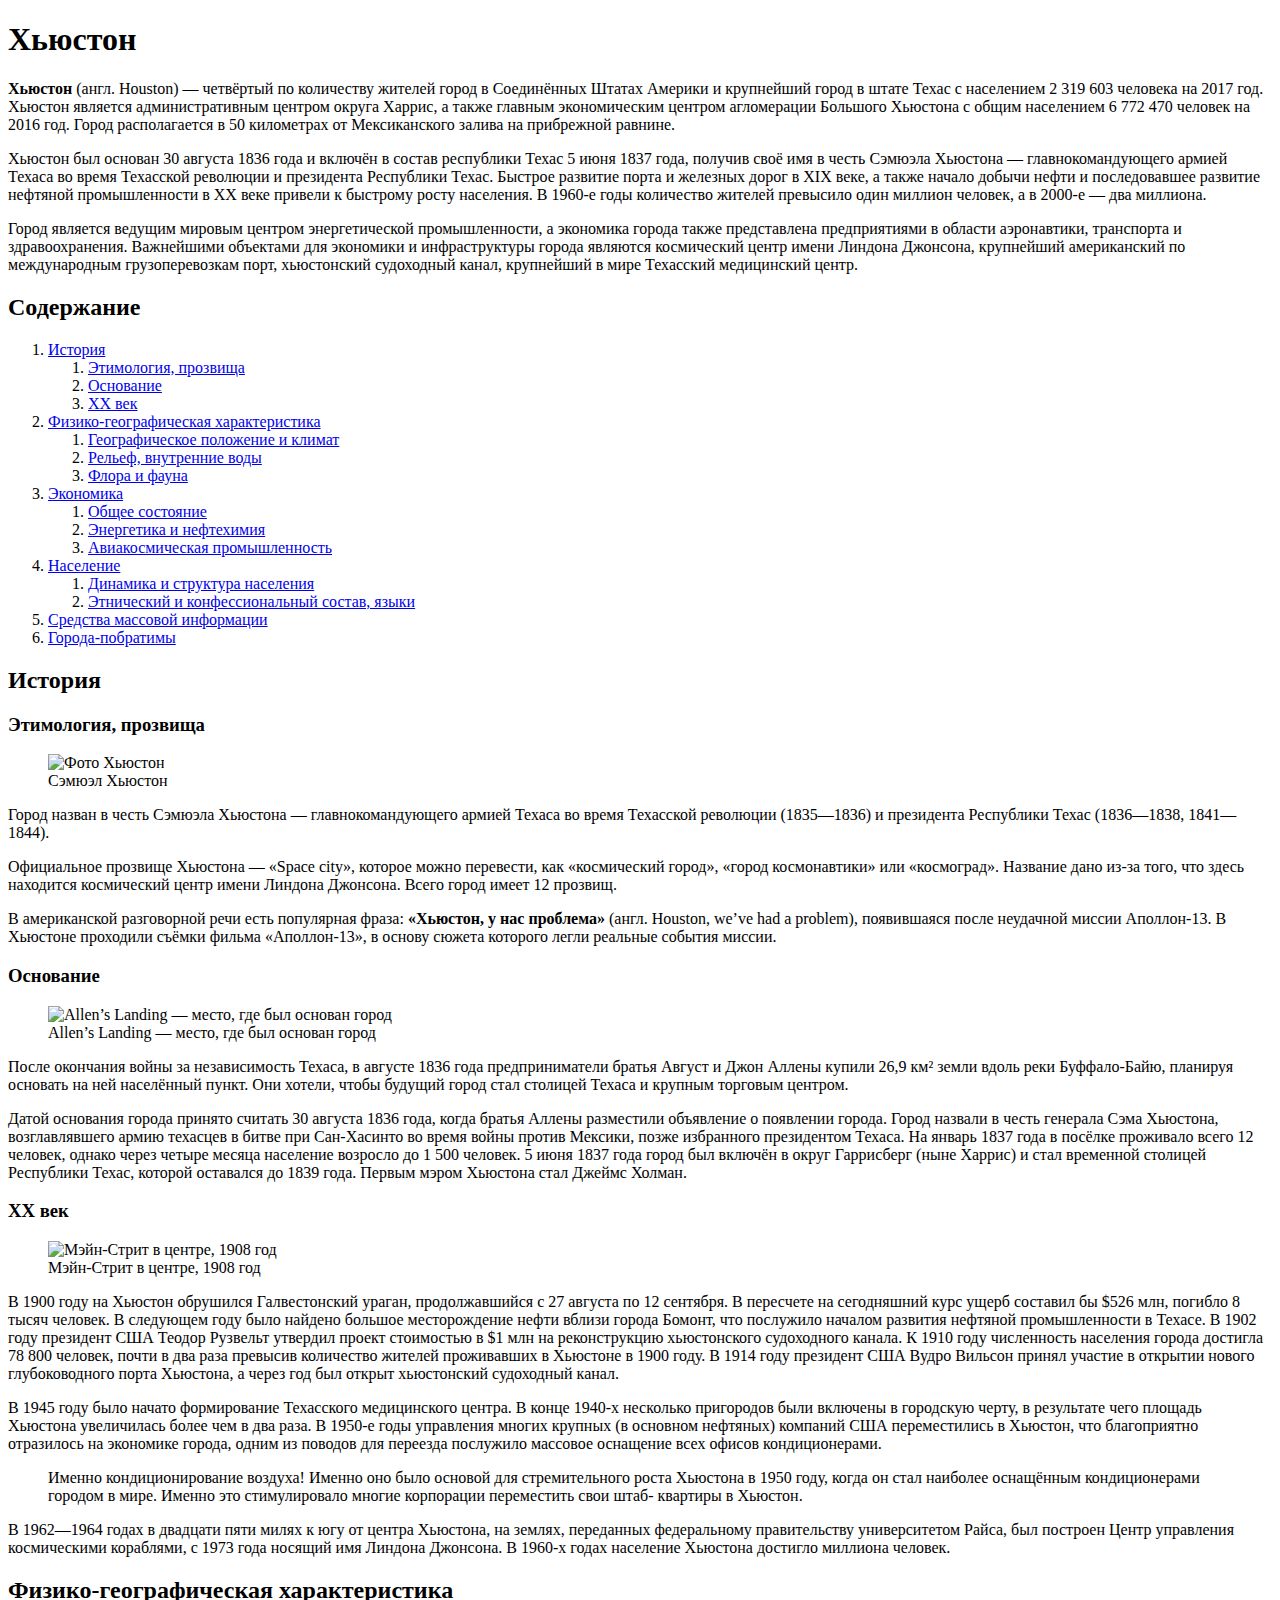
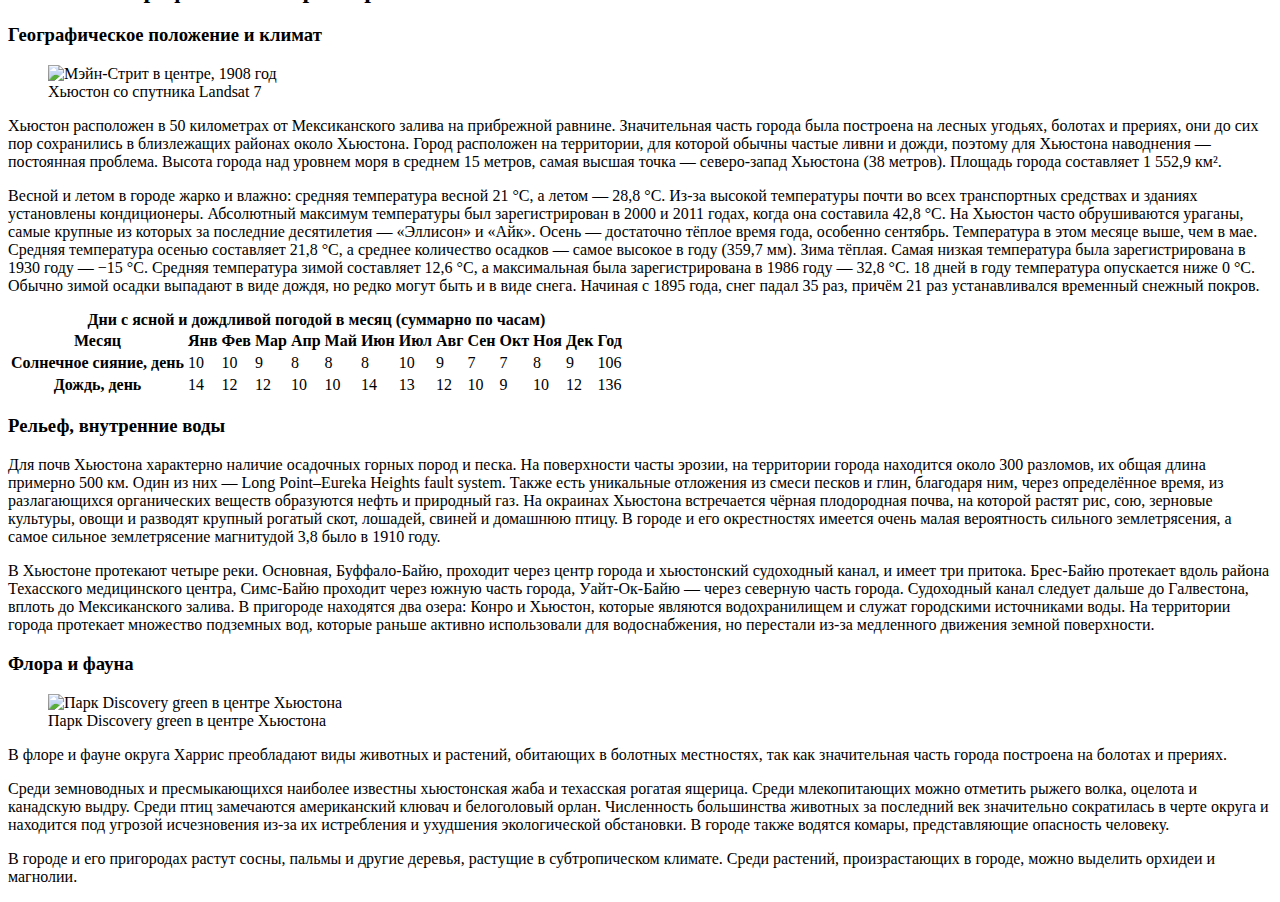
==== Huston_layout/Houston_layout_html/Houston.html @ 977bea17 "feat: add 2 sections" ====
<!DOCTYPE html>
<html lang="en">
	<head>
		<meta charset="UTF-8" />
		<meta name="viewport" content="width=device-width, initial-scale=1.0" />
		<title>Houston</title>
	</head>
	<body>
		<h1>Хьюстон</h1>
		<p>
			<strong> Хьюстон </strong>(англ. Houston) — четвёртый по количеству
			жителей город в Соединённых Штатах Америки и крупнейший город в штате
			Техас с населением 2 319 603 человека на 2017 год. Хьюстон является
			административным центром округа Харрис, а также главным экономическим
			центром агломерации Большого Хьюстона с общим населением 6 772 470 человек
			на 2016 год. Город располагается в 50 километрах от Мексиканского залива
			на прибрежной равнине.
		</p>
		<p>
			Хьюстон был основан 30 августа 1836 года и включён в состав республики
			Техас 5 июня 1837 года, получив своё имя в честь Сэмюэла Хьюстона —
			главнокомандующего армией Техаса во время Техасской революции и президента
			Республики Техас. Быстрое развитие порта и железных дорог в XIX веке, а
			также начало добычи нефти и последовавшее развитие нефтяной промышленности
			в XX веке привели к быстрому росту населения. В 1960-е годы количество
			жителей превысило один миллион человек, а в 2000-е — два миллиона.
		</p>
		<p>
			Город является ведущим мировым центром энергетической промышленности, а
			экономика города также представлена предприятиями в области аэронавтики,
			транспорта и здравоохранения. Важнейшими объектами для экономики и
			инфраструктуры города являются космический центр имени Линдона Джонсона,
			крупнейший американский по международным грузоперевозкам порт, хьюстонский
			судоходный канал, крупнейший в мире Техасский медицинский центр.
		</p>
		<h2>Содержание</h2>
		<ol>
			<li><a href="#history">История</a></li>
			<ol>
				<li><a href="#etymology">Этимология, прозвища</a></li>
				<li><a href="#base">Основание</a></li>
				<li><a href="#XX">XX век</a></li>
			</ol>
			<li>
				<a href="#physical_geographical_characteristics"
					>Физико-географическая характеристика</a
				>
			</li>
			<ol>
				<li><a href="#climat">Географическое положение и климат</a></li>
				<li><a href="#inland_waters">Рельеф, внутренние воды</a></li>
				<li><a href="#flora">Флора и фауна</a></li>
			</ol>
			<li><a href="#economy">Экономика</a></li>
			<ol>
				<li><a href="#condition">Общее состояние</a></li>
				<li><a href="#energy">Энергетика и нефтехимия</a></li>
				<li><a href="#aerospace">Авиакосмическая промышленность</a></li>
			</ol>
			<li><a href="#population">Население</a></li>
			<ol>
				<li><a href="#structure">Динамика и структура населения</a></li>
				<li>
					<a href="#languages">Этнический и конфессиональный состав, языки</a>
				</li>
			</ol>
			<li><a href="#mass_media">Средства массовой информации</a></li>
			<li><a href="#twin_cities">Города-побратимы</a></li>
		</ol>
		<h2 id="history">История</h2>
		<h3 id="etymology">Этимология, прозвища</h3>
		<figure>
			<img src="Img/Sam_Houston_portrait.jpg" alt="Фото Хьюстон" />
			<figcaption>Сэмюэл Хьюстон</figcaption>
		</figure>
		<p>
			Город назван в честь Сэмюэла Хьюстона — главнокомандующего армией Техаса
			во время Техасской революции (1835—1836) и президента Республики Техас
			(1836—1838, 1841—1844).
		</p>
		<p>
			Официальное прозвище Хьюстона — «Space city», которое можно перевести, как
			«космический город», «город космонавтики» или «космоград». Название дано
			из-за того, что здесь находится космический центр имени Линдона Джонсона.
			Всего город имеет 12 прозвищ.
		</p>
		<p>
			В американской разговорной речи есть популярная фраза:
			<strong>«Хьюстон, у нас проблема»</strong> (англ. Houston, we’ve had a
			problem), появившаяся после неудачной миссии Аполлон-13. В Хьюстоне
			проходили съёмки фильма «Аполлон-13», в основу сюжета которого легли
			реальные события миссии.
		</p>
		<h3 id="base">Основание</h3>
		<figure>
			<img
				src="Img/Allen's_Landing_Houston_bayou_view.jpg"
				alt="Allen’s Landing — место, где был основан город"
			/>
			<figcaption>Allen’s Landing — место, где был основан город</figcaption>
		</figure>
		<p>
			После окончания войны за независимость Техаса, в августе 1836 года
			предприниматели братья Август и Джон Аллены купили 26,9 км² земли вдоль
			реки Буффало-Байю, планируя основать на ней населённый пункт. Они хотели,
			чтобы будущий город стал столицей Техаса и крупным торговым центром.
		</p>
		<p>
			Датой основания города принято считать 30 августа 1836 года, когда братья
			Аллены разместили объявление о появлении города. Город назвали в честь
			генерала Сэма Хьюстона, возглавлявшего армию техасцев в битве при
			Сан-Хасинто во время войны против Мексики, позже избранного президентом
			Техаса. На январь 1837 года в посёлке проживало всего 12 человек, однако
			через четыре месяца население возросло до 1 500 человек. 5 июня 1837 года
			город был включён в округ Гаррисберг (ныне Харрис) и стал временной
			столицей Республики Техас, которой оставался до 1839 года. Первым мэром
			Хьюстона стал Джеймс Холман.
		</p>
		<h3 id="XX">XX век</h3>
		<figure>
			<img
				src="Img/Main_Street_looking_south_Houston_Texas_(1908).jpg"
				alt="Мэйн-Стрит в центре, 1908 год"
			/>
			<figcaption>Мэйн-Стрит в центре, 1908 год</figcaption>
		</figure>
		<p>
			В 1900 году на Хьюстон обрушился Галвестонский ураган, продолжавшийся с 27
			августа по 12 сентября. В пересчете на сегодняшний курс ущерб составил бы
			$526 млн, погибло 8 тысяч человек. В следующем году было найдено большое
			месторождение нефти вблизи города Бомонт, что послужило началом развития
			нефтяной промышленности в Техасе. В 1902 году президент США Теодор
			Рузвельт утвердил проект стоимостью в $1 млн на реконструкцию хьюстонского
			судоходного канала. К 1910 году численность населения города достигла 78
			800 человек, почти в два раза превысив количество жителей проживавших в
			Хьюстоне в 1900 году. В 1914 году президент США Вудро Вильсон принял
			участие в открытии нового глубоководного порта Хьюстона, а через год был
			открыт хьюстонский судоходный канал.
		</p>
		<p>
			В 1945 году было начато формирование Техасского медицинского центра. В
			конце 1940-х несколько пригородов были включены в городскую черту, в
			результате чего площадь Хьюстона увеличилась более чем в два раза. В
			1950-е годы управления многих крупных (в основном нефтяных) компаний США
			переместились в Хьюстон, что благоприятно отразилось на экономике города,
			одним из поводов для переезда послужило массовое оснащение всех офисов
			кондиционерами.
		</p>
		<blockquote>
			Именно кондиционирование воздуха! Именно оно было основой для
			стремительного роста Хьюстона в 1950 году, когда он стал наиболее
			оснащённым кондиционерами городом в мире. Именно это стимулировало многие
			корпорации переместить свои штаб- квартиры в Хьюстон.
		</blockquote>
		<p>
			В 1962—1964 годах в двадцати пяти милях к югу от центра Хьюстона, на
			землях, переданных федеральному правительству университетом Райса, был
			построен Центр управления космическими кораблями, с 1973 года носящий имя
			Линдона Джонсона. В 1960-х годах население Хьюстона достигло миллиона
			человек.
		</p>
		<h2 id="physical_geographical_characteristics">
			Физико-географическая характеристика
		</h2>
		<h3 id="climat">Географическое положение и климат</h3>
		<figure>
			<img
				src="Img/Large_Houston_Landsat.jpg"
				alt="Мэйн-Стрит в центре, 1908 год"
			/>
			<figcaption>Хьюстон со спутника Landsat 7</figcaption>
		</figure>
		<p>
			Хьюстон расположен в 50 километрах от Мексиканского залива на прибрежной
			равнине. Значительная часть города была построена на лесных угодьях,
			болотах и прериях, они до сих пор сохранились в близлежащих районах около
			Хьюстона. Город расположен на территории, для которой обычны частые ливни
			и дожди, поэтому для Хьюстона наводнения — постоянная проблема. Высота
			города над уровнем моря в среднем 15 метров, самая высшая точка —
			северо-запад Хьюстона (38 метров). Площадь города составляет 1 552,9 км².
		</p>
		<p>
			Весной и летом в городе жарко и влажно: средняя температура весной 21 °C,
			а летом — 28,8 °C. Из-за высокой температуры почти во всех транспортных
			средствах и зданиях установлены кондиционеры. Абсолютный максимум
			температуры был зарегистрирован в 2000 и 2011 годах, когда она составила
			42,8 °C. На Хьюстон часто обрушиваются ураганы, самые крупные из которых
			за последние десятилетия — «Эллисон» и «Айк». Осень — достаточно тёплое
			время года, особенно сентябрь. Температура в этом месяце выше, чем в мае.
			Средняя температура осенью составляет 21,8 °C, а среднее количество
			осадков — самое высокое в году (359,7 мм). Зима тёплая. Самая низкая
			температура была зарегистрирована в 1930 году — −15 °C. Средняя
			температура зимой составляет 12,6 °C, а максимальная была зарегистрирована
			в 1986 году — 32,8 °C. 18 дней в году температура опускается ниже 0 °C.
			Обычно зимой осадки выпадают в виде дождя, но редко могут быть и в виде
			снега. Начиная с 1895 года, снег падал 35 раз, причём 21 раз
			устанавливался временный снежный покров.
		</p>
		<table>
			<caption>
				<b>Дни с ясной и дождливой погодой в месяц (суммарно по часам)</b>
			</caption>
			<thead>
				<tr>
					<th>Месяц</th>
					<th>Янв</th>
					<th>Фев</th>
					<th>Мар</th>
					<th>Апр</th>
					<th>Май</th>
					<th>Июн</th>
					<th>Июл</th>
					<th>Авг</th>
					<th>Сен</th>
					<th>Окт</th>
					<th>Ноя</th>
					<th>Дек</th>
					<th>Год</th>
				</tr>
			</thead>
			<tbody>
				<tr>
					<th>Солнечное сияние, день</th>
					<td>10</td>
					<td>10</td>
					<td>9</td>
					<td>8</td>
					<td>8</td>
					<td>8</td>
					<td>10</td>
					<td>9</td>
					<td>7</td>
					<td>7</td>
					<td>8</td>
					<td>9</td>
					<td>106</td>
				</tr>
				<tr>
					<th>Дождь, день</th>
					<td>14</td>
					<td>12</td>
					<td>12</td>
					<td>10</td>
					<td>10</td>
					<td>14</td>
					<td>13</td>
					<td>12</td>
					<td>10</td>
					<td>9</td>
					<td>10</td>
					<td>12</td>
					<td>136</td>
				</tr>
			</tbody>
		</table>
		<h3 id="inland_waters">Рельеф, внутренние воды</h3>
		<p>
			Для почв Хьюстона характерно наличие осадочных горных пород и песка. На
			поверхности часты эрозии, на территории города находится около 300
			разломов, их общая длина примерно 500 км. Один из них — Long Point–Eureka
			Heights fault system. Также есть уникальные отложения из смеси песков и
			глин, благодаря ним, через определённое время, из разлагающихся
			органических веществ образуются нефть и природный газ. На окраинах
			Хьюстона встречается чёрная плодородная почва, на которой растят рис, сою,
			зерновые культуры, овощи и разводят крупный рогатый скот, лошадей, свиней
			и домашнюю птицу. В городе и его окрестностях имеется очень малая
			вероятность сильного землетрясения, а самое сильное землетрясение
			магнитудой 3,8 было в 1910 году.
		</p>
		<p>
			В Хьюстоне протекают четыре реки. Основная, Буффало-Байю, проходит через
			центр города и хьюстонский судоходный канал, и имеет три притока.
			Брес-Байю протекает вдоль района Техасского медицинского центра, Симс-Байю
			проходит через южную часть города, Уайт-Ок-Байю — через северную часть
			города. Судоходный канал следует дальше до Галвестона, вплоть до
			Мексиканского залива. В пригороде находятся два озера: Конро и Хьюстон,
			которые являются водохранилищем и служат городскими источниками воды. На
			территории города протекает множество подземных вод, которые раньше
			активно использовали для водоснабжения, но перестали из-за медленного
			движения земной поверхности.
		</p>
		<h3 id="flora">Флора и фауна</h3>
		<figure>
			<img
				src="Img/Discovery_green.jpg"
				alt="Парк Discovery green в центре Хьюстона"
			/>
			<figcaption>Парк Discovery green в центре Хьюстона</figcaption>
		</figure>
		<p>
			В флоре и фауне округа Харрис преобладают виды животных и растений,
			обитающих в болотных местностях, так как значительная часть города
			построена на болотах и прериях.
		</p>
		<p>
			Среди земноводных и пресмыкающихся наиболее известны хьюстонская жаба и
			техасская рогатая ящерица. Среди млекопитающих можно отметить рыжего
			волка, оцелота и канадскую выдру. Среди птиц замечаются американский
			клювач и белоголовый орлан. Численность большинства животных за последний
			век значительно сократилась в черте округа и находится под угрозой
			исчезновения из-за их истребления и ухудшения экологической обстановки. В
			городе также водятся комары, представляющие опасность человеку.
		</p>
		<p>
			В городе и его пригородах растут сосны, пальмы и другие деревья, растущие
			в субтропическом климате. Среди растений, произрастающих в городе, можно
			выделить орхидеи и магнолии.
		</p>
	</body>
</html>
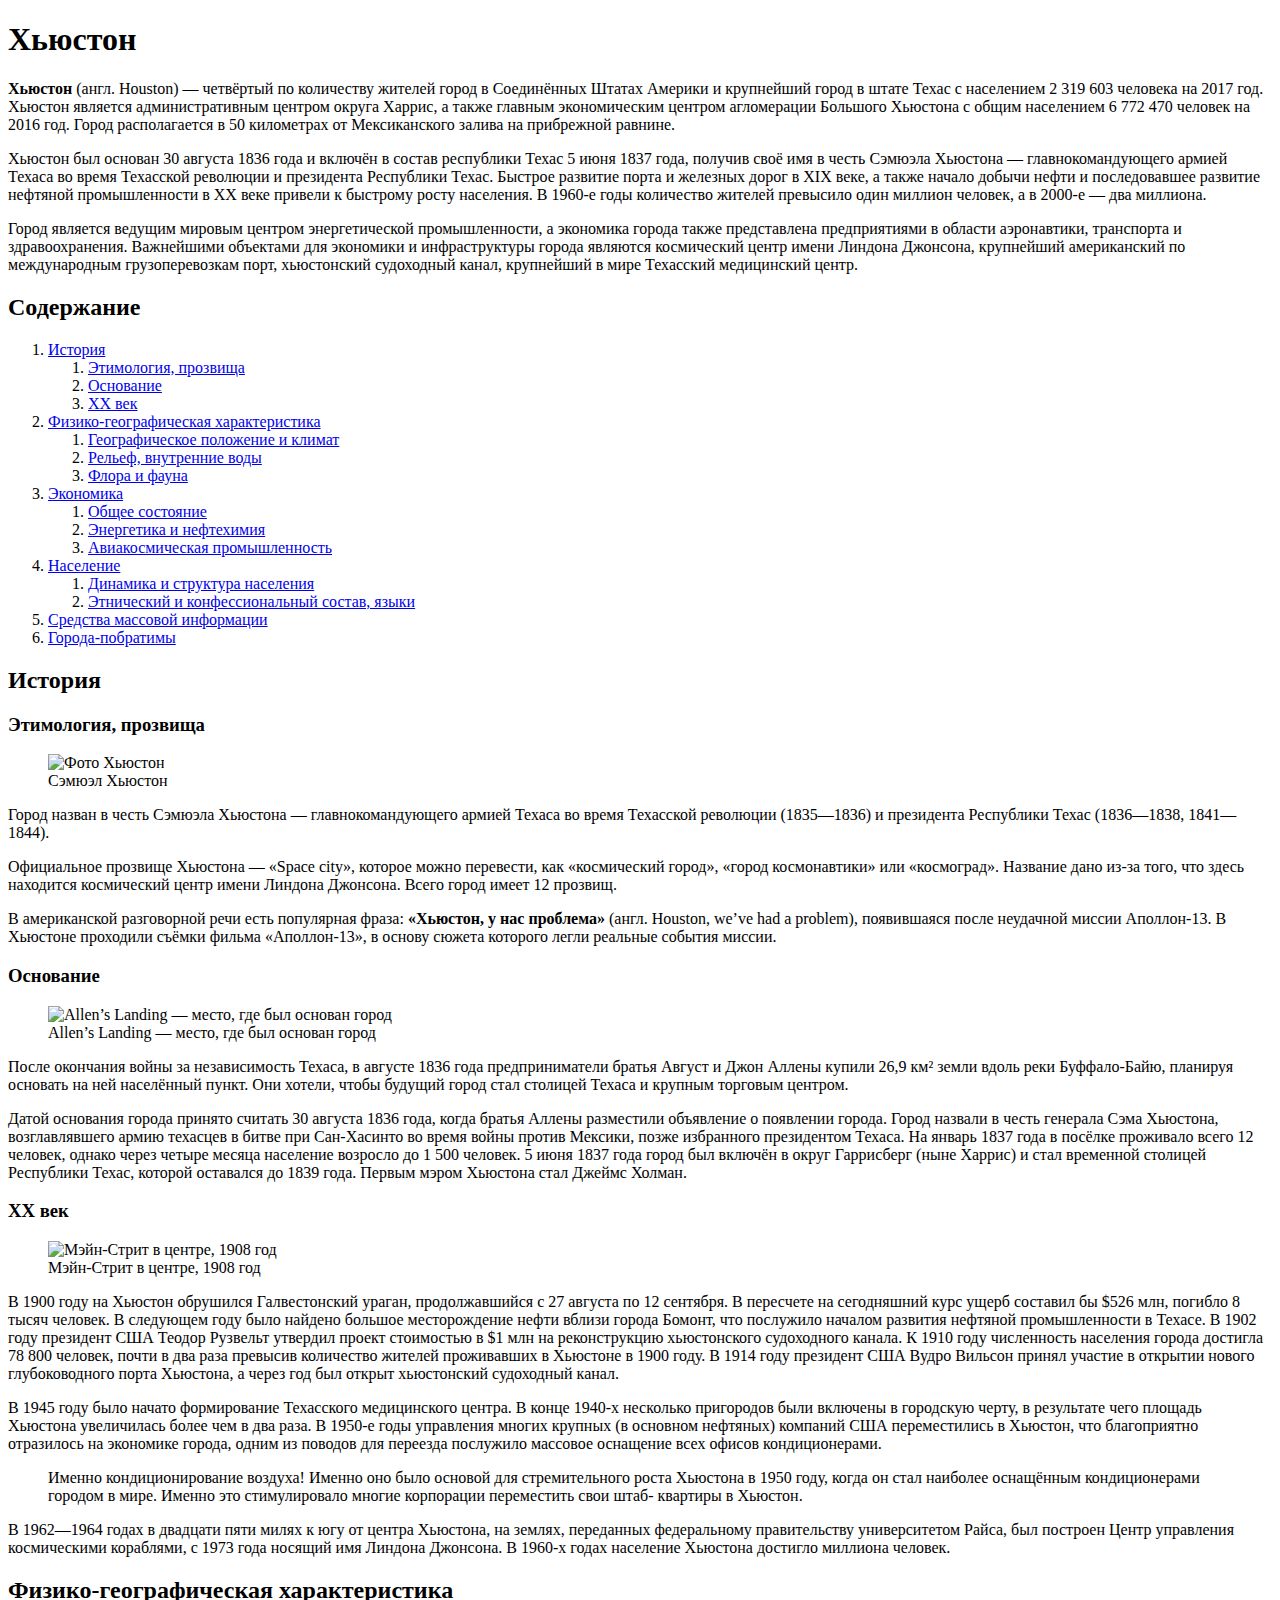
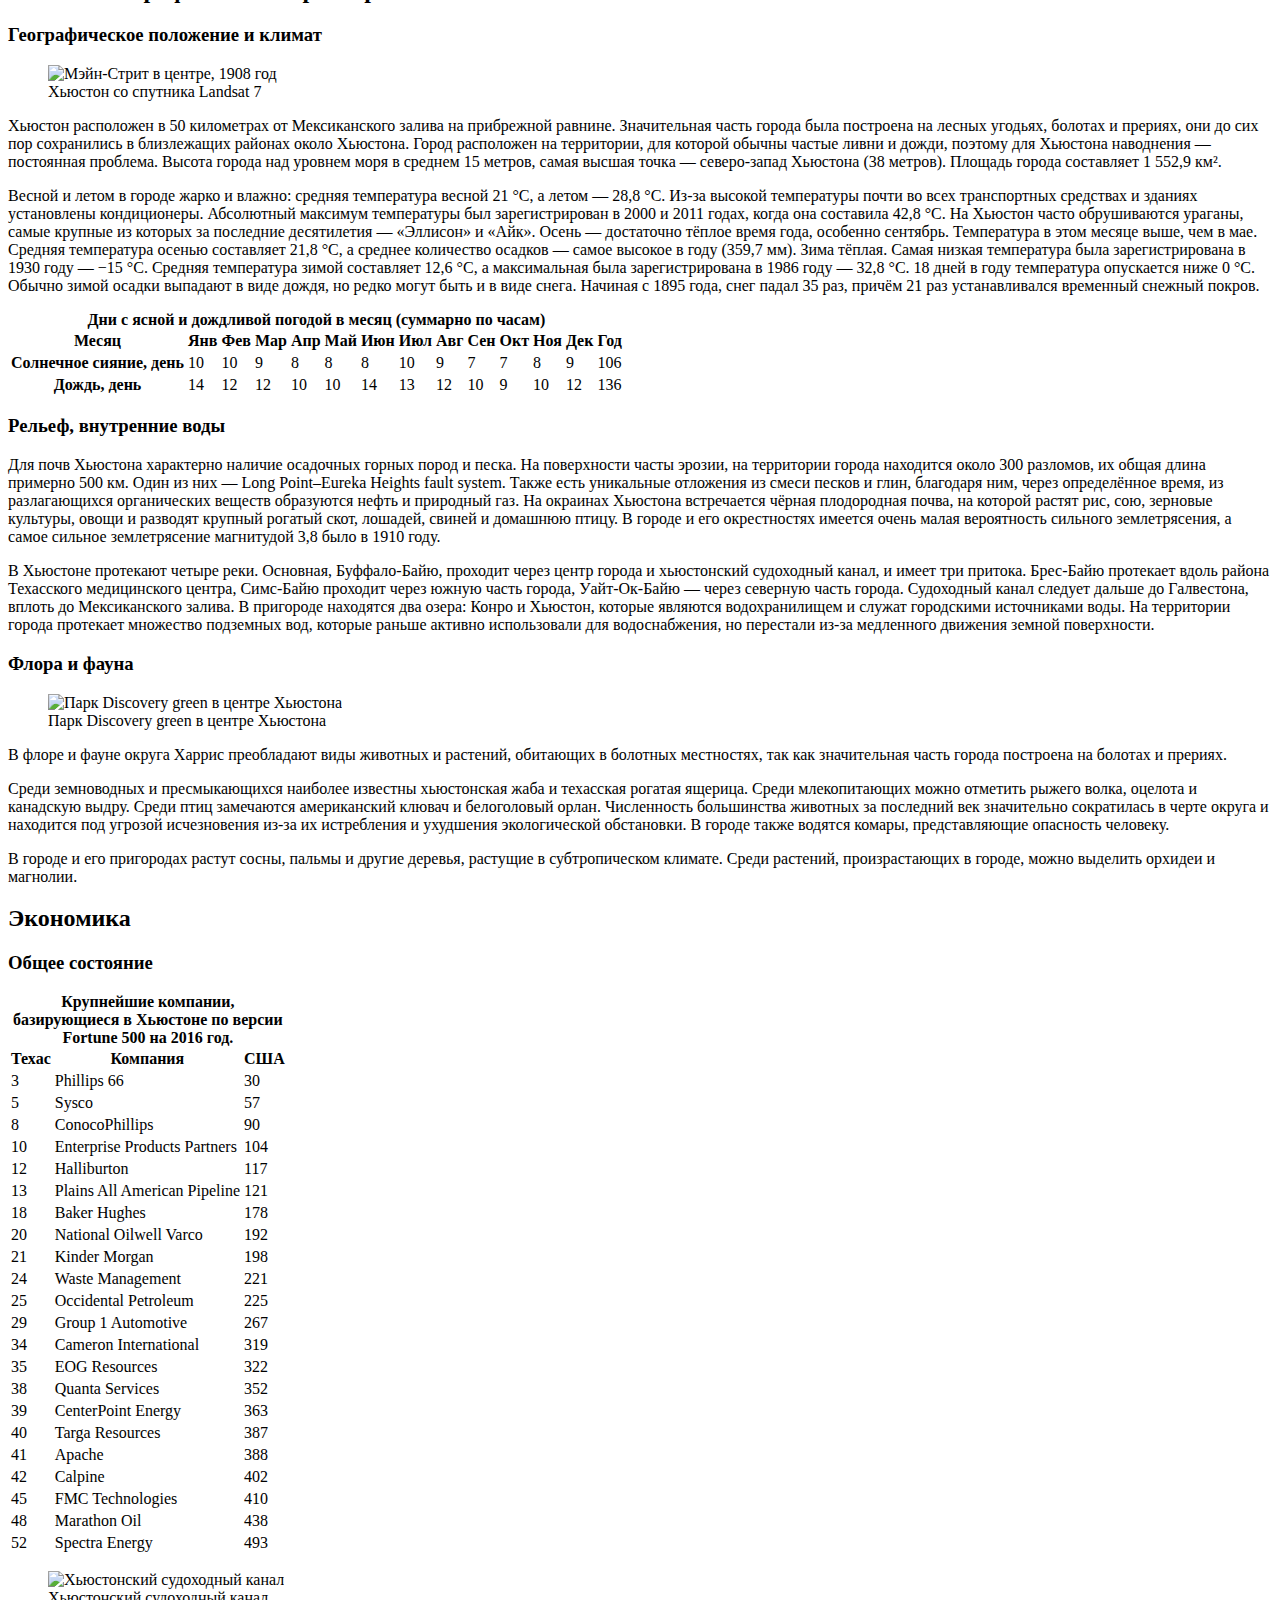
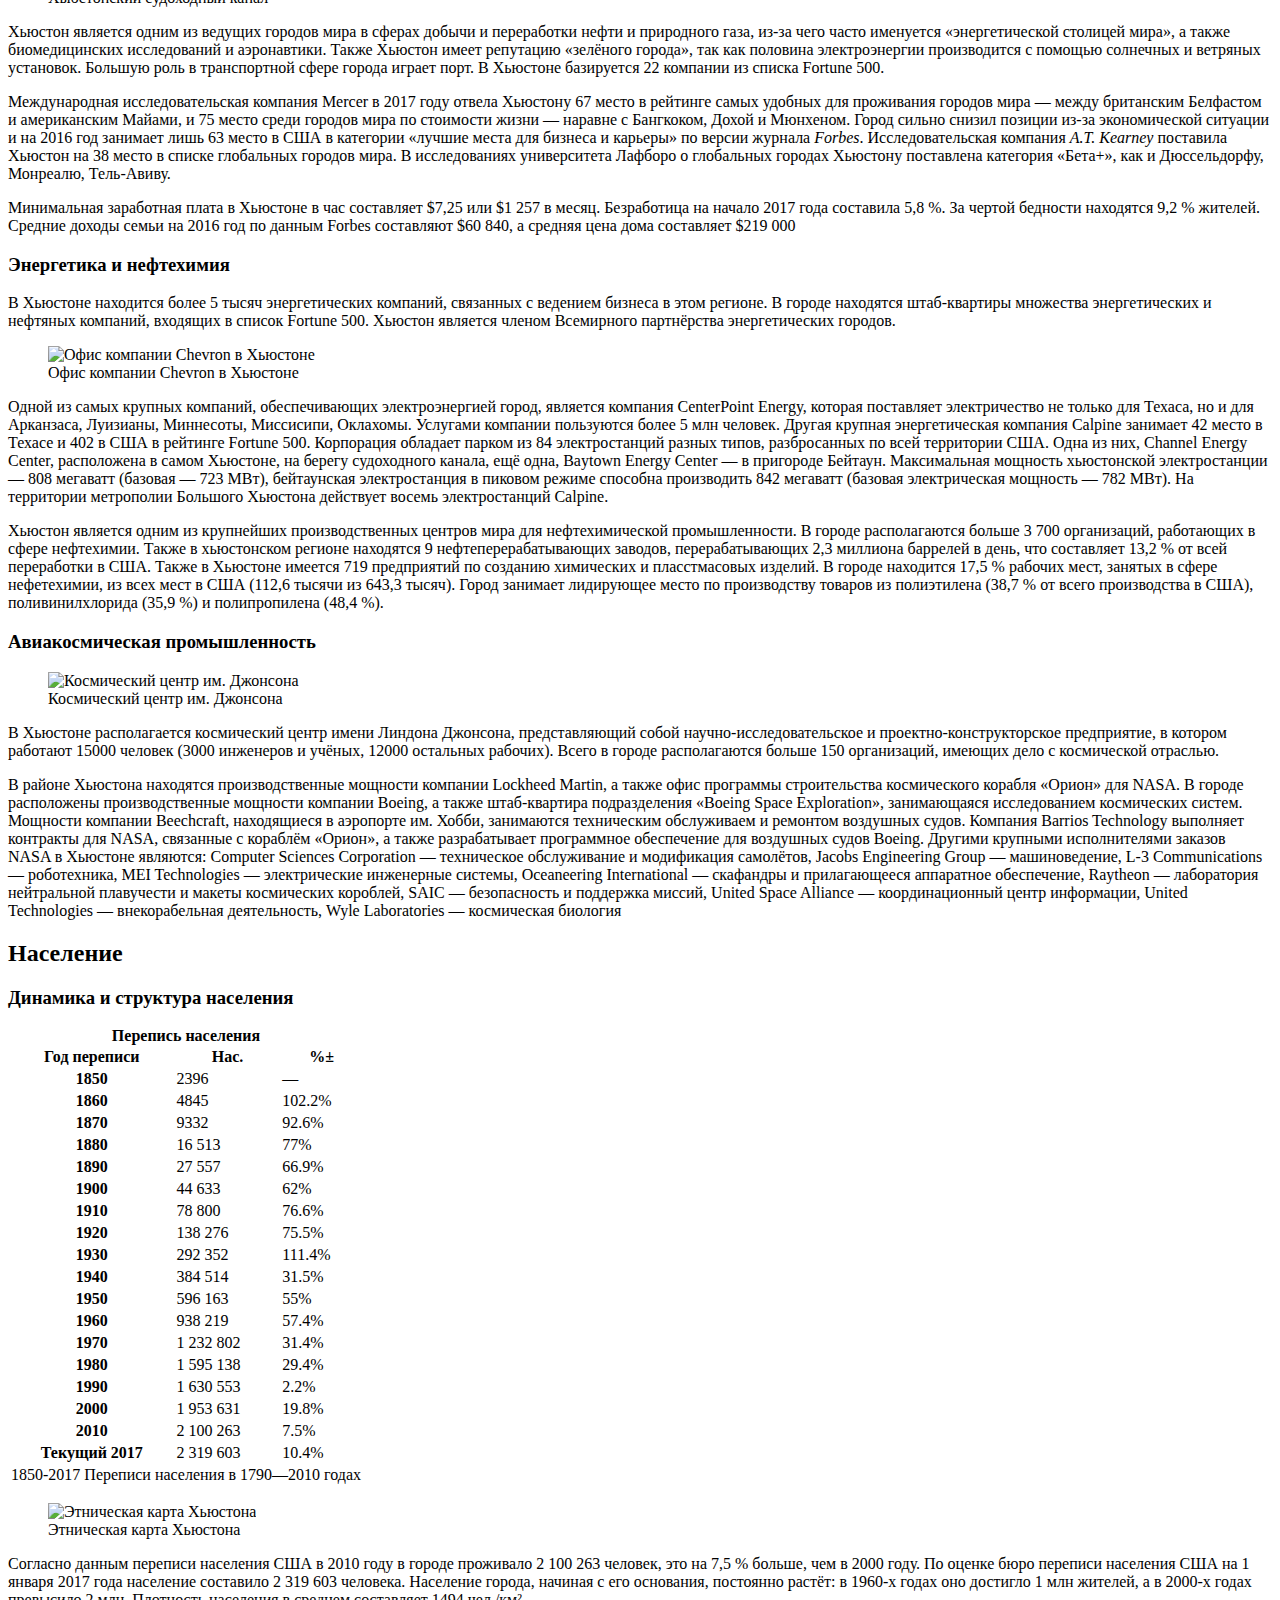
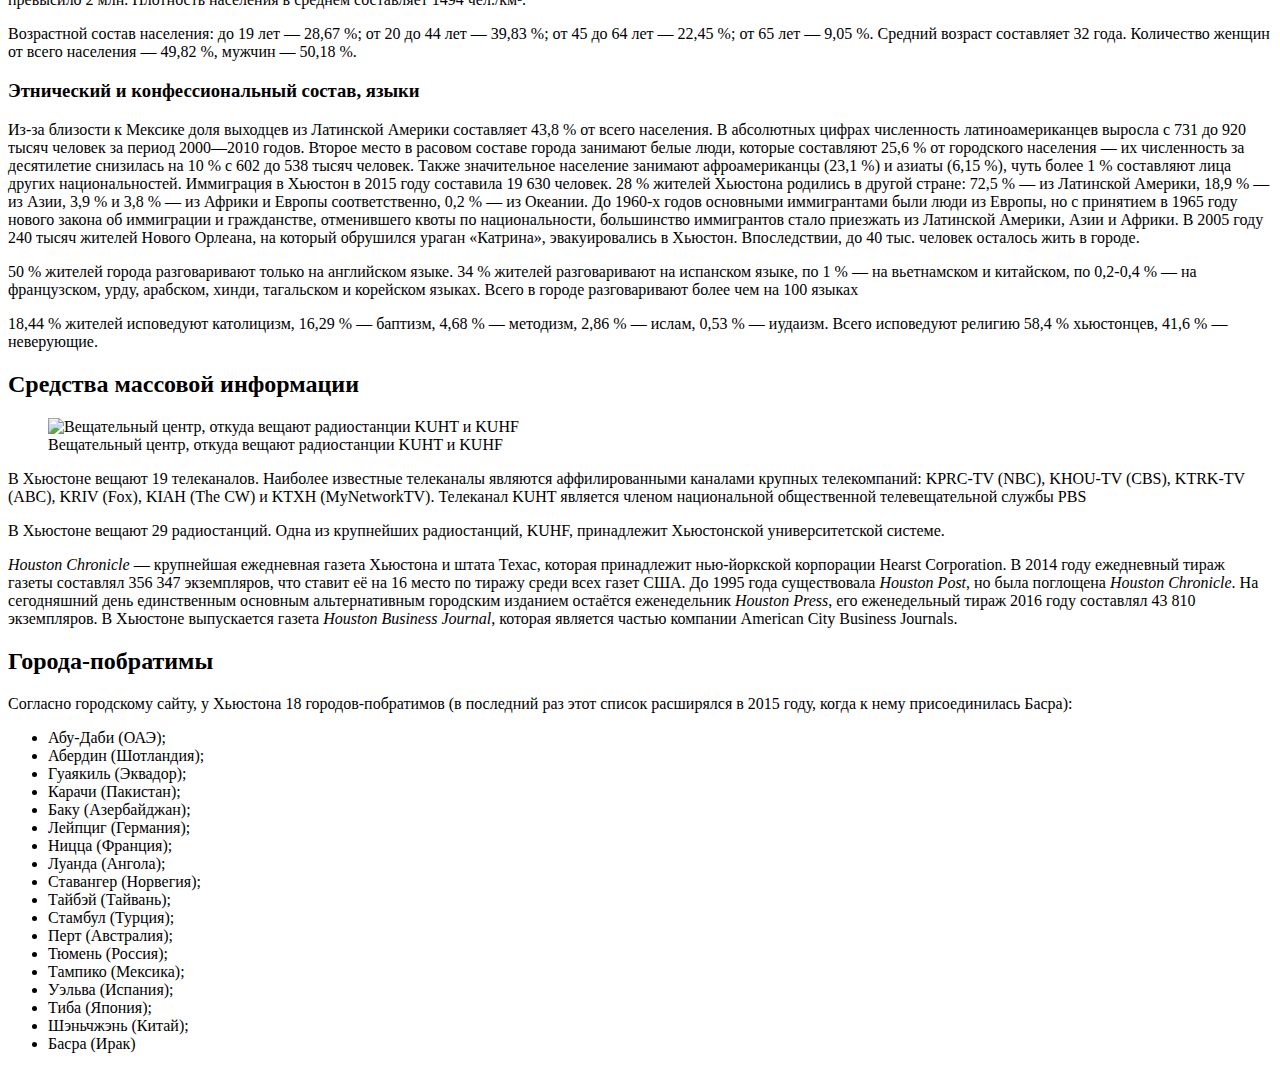
==== commit 1cdca6fe: "feat: add 2 sections.finish task#1" ====
--- a/Huston_layout/Houston_layout_html/Houston.html
+++ b/Huston_layout/Houston_layout_html/Houston.html
@@ -306,5 +306,467 @@
 			в субтропическом климате. Среди растений, произрастающих в городе, можно
 			выделить орхидеи и магнолии.
 		</p>
+		<h2 id="economy">Экономика</h2>
+		<h3 id="condition">Общее состояние</h3>
+		<table>
+			<caption>
+				<b
+					>Крупнейшие компании, базирующиеся в Хьюстоне по версии Fortune 500 на
+					2016 год.</b
+				>
+			</caption>
+			<thead>
+				<tr>
+					<th>Техас</th>
+					<th>Компания</th>
+					<th>США</th>
+				</tr>
+			</thead>
+			<tbody>
+				<tr>
+					<td>3</td>
+					<td>Phillips 66</td>
+					<td>30</td>
+				</tr>
+				<tr>
+					<td>5</td>
+					<td>Sysco</td>
+					<td>57</td>
+				</tr>
+				<tr>
+					<td>8</td>
+					<td>ConocoPhillips</td>
+					<td>90</td>
+				</tr>
+				<tr>
+					<td>10</td>
+					<td>Enterprise Products Partners</td>
+					<td>104</td>
+				</tr>
+				<tr>
+					<td>12</td>
+					<td>Halliburton</td>
+					<td>117</td>
+				</tr>
+				<tr>
+					<td>13</td>
+					<td>Plains All American Pipeline</td>
+					<td>121</td>
+				</tr>
+				<tr>
+					<td>18</td>
+					<td>Baker Hughes</td>
+					<td>178</td>
+				</tr>
+				<tr>
+					<td>20</td>
+					<td>National Oilwell Varco</td>
+					<td>192</td>
+				</tr>
+				<tr>
+					<td>21</td>
+					<td>Kinder Morgan</td>
+					<td>198</td>
+				</tr>
+				<tr>
+					<td>24</td>
+					<td>Waste Management</td>
+					<td>221</td>
+				</tr>
+				<tr>
+					<td>25</td>
+					<td>Occidental Petroleum</td>
+					<td>225</td>
+				</tr>
+				<tr>
+					<td>29</td>
+					<td>Group 1 Automotive</td>
+					<td>267</td>
+				</tr>
+				<tr>
+					<td>34</td>
+					<td>Cameron International</td>
+					<td>319</td>
+				</tr>
+				<tr>
+					<td>35</td>
+					<td>EOG Resources</td>
+					<td>322</td>
+				</tr>
+				<tr>
+					<td>38</td>
+					<td>Quanta Services</td>
+					<td>352</td>
+				</tr>
+				<tr>
+					<td>39</td>
+					<td>CenterPoint Energy</td>
+					<td>363</td>
+				</tr>
+				<tr>
+					<td>40</td>
+					<td>Targa Resources</td>
+					<td>387</td>
+				</tr>
+				<tr>
+					<td>41</td>
+					<td>Apache</td>
+					<td>388</td>
+				</tr>
+				<tr>
+					<td>42</td>
+					<td>Calpine</td>
+					<td>402</td>
+				</tr>
+				<tr>
+					<td>45</td>
+					<td>FMC Technologies</td>
+					<td>410</td>
+				</tr>
+				<tr>
+					<td>48</td>
+					<td>Marathon Oil</td>
+					<td>438</td>
+				</tr>
+				<tr>
+					<td>52</td>
+					<td>Spectra Energy</td>
+					<td>493</td>
+				</tr>
+			</tbody>
+		</table>
+		<figure>
+			<img
+				src="Img/Houston_Ship_Channel.jpg"
+				alt="Хьюстонский судоходный канал"
+			/>
+			<figcaption>Хьюстонский судоходный канал</figcaption>
+		</figure>
+		<p>
+			Хьюстон является одним из ведущих городов мира в сферах добычи и
+			переработки нефти и природного газа, из-за чего часто именуется
+			«энергетической столицей мира», а также биомедицинских исследований и
+			аэронавтики. Также Хьюстон имеет репутацию «зелёного города», так как
+			половина электроэнергии производится с помощью солнечных и ветряных
+			установок. Большую роль в транспортной сфере города играет порт. В
+			Хьюстоне базируется 22 компании из списка Fortune 500.
+		</p>
+		<p>
+			Международная исследовательская компания Mercer в 2017 году отвела
+			Хьюстону 67 место в рейтинге самых удобных для проживания городов мира —
+			между британским Белфастом и американским Майами, и 75 место среди городов
+			мира по стоимости жизни — наравне с Бангкоком, Дохой и Мюнхеном. Город
+			сильно снизил позиции из-за экономической ситуации и на 2016 год занимает
+			лишь 63 место в США в категории «лучшие места для бизнеса и карьеры» по
+			версии журнала <em>Forbes</em>. Исследовательская компания
+			<em>A.T. Kearney</em> поставила Хьюстон на 38 место в списке глобальных
+			городов мира. В исследованиях университета Лафборо о глобальных городах
+			Хьюстону поставлена категория «Бета+», как и Дюссельдорфу, Монреалю,
+			Тель-Авиву.
+		</p>
+		<p>
+			Минимальная заработная плата в Хьюстоне в час составляет $7,25 или $1 257
+			в месяц. Безработица на начало 2017 года составила 5,8 %. За чертой
+			бедности находятся 9,2 % жителей. Средние доходы семьи на 2016 год по
+			данным Forbes составляют $60 840, а средняя цена дома составляет $219 000
+		</p>
+		<h3 id="energy">Энергетика и нефтехимия</h3>
+		<p>
+			В Хьюстоне находится более 5 тысяч энергетических компаний, связанных с
+			ведением бизнеса в этом регионе. В городе находятся штаб-квартиры
+			множества энергетических и нефтяных компаний, входящих в список Fortune
+			500. Хьюстон является членом Всемирного партнёрства энергетических
+			городов.
+		</p>
+		<figure>
+			<img src="Img/Enron_Complex.jpg" alt="Офис компании Chevron в Хьюстоне" />
+			<figcaption>Офис компании Chevron в Хьюстоне</figcaption>
+		</figure>
+		<p>
+			Одной из самых крупных компаний, обеспечивающих электроэнергией город,
+			является компания CenterPoint Energy, которая поставляет электричество не
+			только для Техаса, но и для Арканзаса, Луизианы, Миннесоты, Миссисипи,
+			Оклахомы. Услугами компании пользуются более 5 млн человек. Другая крупная
+			энергетическая компания Calpine занимает 42 место в Техасе и 402 в США в
+			рейтинге Fortune 500. Корпорация обладает парком из 84 электростанций
+			разных типов, разбросанных по всей территории США. Одна из них, Channel
+			Energy Center, расположена в самом Хьюстоне, на берегу судоходного канала,
+			ещё одна, Baytown Energy Center — в пригороде Бейтаун. Максимальная
+			мощность хьюстонской электростанции — 808 мегаватт (базовая — 723 МВт),
+			бейтаунская электростанция в пиковом режиме способна производить 842
+			мегаватт (базовая электрическая мощность — 782 МВт). На территории
+			метрополии Большого Хьюстона действует восемь электростанций Calpine.
+		</p>
+		<p>
+			Хьюстон является одним из крупнейших производственных центров мира для
+			нефтехимической промышленности. В городе располагаются больше 3 700
+			организаций, работающих в сфере нефтехимии. Также в хьюстонском регионе
+			находятся 9 нефтеперерабатывающих заводов, перерабатывающих 2,3 миллиона
+			баррелей в день, что составляет 13,2 % от всей переработки в США. Также в
+			Хьюстоне имеется 719 предприятий по созданию химических и пласстмасовых
+			изделий. В городе находится 17,5 % рабочих мест, занятых в сфере
+			нефетехимии, из всех мест в США (112,6 тысячи из 643,3 тысяч). Город
+			занимает лидирующее место по производству товаров из полиэтилена (38,7 %
+			от всего производства в США), поливинилхлорида (35,9 %) и полипропилена
+			(48,4 %).
+		</p>
+		<h3 id="aerospace">Авиакосмическая промышленность</h3>
+		<figure>
+			<img
+				src="Img/Aerial_View_of_the_Johnson_Space_Center.jpg"
+				alt="Космический центр им. Джонсона"
+			/>
+			<figcaption>Космический центр им. Джонсона</figcaption>
+		</figure>
+		<p>
+			В Хьюстоне располагается космический центр имени Линдона Джонсона,
+			представляющий собой научно-исследовательское и проектно-конструкторское
+			предприятие, в котором работают 15000 человек (3000 инженеров и учёных,
+			12000 остальных рабочих). Всего в городе располагаются больше 150
+			организаций, имеющих дело с космической отраслью.
+		</p>
+		<p>
+			В районе Хьюстона находятся производственные мощности компании Lockheed
+			Martin, а также офис программы строительства космического корабля «Орион»
+			для NASA. В городе расположены производственные мощности компании Boeing,
+			а также штаб-квартира подразделения «Boeing Space Exploration»,
+			занимающаяся исследованием космических систем. Мощности компании
+			Beechcraft, находящиеся в аэропорте им. Хобби, занимаются техническим
+			обслуживаем и ремонтом воздушных судов. Компания Barrios Technology
+			выполняет контракты для NASA, связанные с кораблём «Орион», а также
+			разрабатывает программное обеспечение для воздушных судов Boeing. Другими
+			крупными исполнителями заказов NASA в Хьюстоне являются: Computer Sciences
+			Corporation — техническое обслуживание и модификация самолётов, Jacobs
+			Engineering Group — машиноведение, L-3 Communications — роботехника, MEI
+			Technologies — электрические инженерные системы, Oceaneering International
+			— скафандры и прилагающееся аппаратное обеспечение, Raytheon — лаборатория
+			нейтральной плавучести и макеты космических короблей, SAIC — безопасность
+			и поддержка миссий, United Space Alliance — координационный центр
+			информации, United Technologies — внекорабельная деятельность, Wyle
+			Laboratories — космическая биология
+		</p>
+		<h2 id="population">Население</h2>
+		<h3 id="structure">Динамика и структура населения</h3>
+		<table>
+			<caption>
+				<b>Перепись населения</b>
+			</caption>
+			<thead>
+				<tr>
+					<th>Год переписи</th>
+					<th>Нас.</th>
+					<th>%±</th>
+				</tr>
+			</thead>
+			<tbody>
+				<tr>
+					<th>1850</th>
+					<td>2396</td>
+					<td>—</td>
+				</tr>
+				<tr>
+					<th>1860</th>
+					<td>4845</td>
+					<td>102.2%</td>
+				</tr>
+				<tr>
+					<th>1870</th>
+					<td>9332</td>
+					<td>92.6%</td>
+				</tr>
+				<tr>
+					<th>1880</th>
+					<td>16 513</td>
+					<td>77%</td>
+				</tr>
+				<tr>
+					<th>1890</th>
+					<td>27 557</td>
+					<td>66.9%</td>
+				</tr>
+				<tr>
+					<th>1900</th>
+					<td>44 633</td>
+					<td>62%</td>
+				</tr>
+				<tr>
+					<th>1910</th>
+					<td>78 800</td>
+					<td>76.6%</td>
+				</tr>
+				<tr>
+					<th>1920</th>
+					<td>138 276</td>
+					<td>75.5%</td>
+				</tr>
+				<tr>
+					<th>1930</th>
+					<td>292 352</td>
+					<td>111.4%</td>
+				</tr>
+				<tr>
+					<th>1940</th>
+					<td>384 514</td>
+					<td>31.5%</td>
+				</tr>
+				<tr>
+					<th>1950</th>
+					<td>596 163</td>
+					<td>55%</td>
+				</tr>
+				<tr>
+					<th>1960</th>
+					<td>938 219</td>
+					<td>57.4%</td>
+				</tr>
+				<tr>
+					<th>1970</th>
+					<td>1 232 802</td>
+					<td>31.4%</td>
+				</tr>
+				<tr>
+					<th>1980</th>
+					<td>1 595 138</td>
+					<td>29.4%</td>
+				</tr>
+				<tr>
+					<th>1990</th>
+					<td>1 630 553</td>
+					<td>2.2%</td>
+				</tr>
+				<tr>
+					<th>2000</th>
+					<td>1 953 631</td>
+					<td>19.8%</td>
+				</tr>
+				<tr>
+					<th>2010</th>
+					<td>2 100 263</td>
+					<td>7.5%</td>
+				</tr>
+				<tr>
+					<th>Текущий 2017</th>
+					<td>2 319 603</td>
+					<td>10.4%</td>
+				</tr>
+			</tbody>
+			<tfoot>
+				<tr>
+					<td colspan="3">1850-2017 Переписи населения в 1790—2010 годах</td>
+				</tr>
+			</tfoot>
+		</table>
+		<figure>
+			<img
+				src="Img/Race_and_ethnicity_2010_Houston.png"
+				alt="Этническая карта Хьюстона"
+			/>
+			<figcaption>Этническая карта Хьюстона</figcaption>
+		</figure>
+		<p>
+			Согласно данным переписи населения США в 2010 году в городе проживало 2
+			100 263 человек, это на 7,5 % больше, чем в 2000 году. По оценке бюро
+			переписи населения США на 1 января 2017 года население составило 2 319 603
+			человека. Население города, начиная с его основания, постоянно растёт: в
+			1960-х годах оно достигло 1 млн жителей, а в 2000-х годах превысило 2 млн.
+			Плотность населения в среднем составляет 1494 чел./км².
+		</p>
+		<p>
+			Возрастной состав населения: до 19 лет — 28,67 %; от 20 до 44 лет — 39,83
+			%; от 45 до 64 лет — 22,45 %; от 65 лет — 9,05 %. Средний возраст
+			составляет 32 года. Количество женщин от всего населения — 49,82 %, мужчин
+			— 50,18 %.
+		</p>
+		<h3 id="languages">Этнический и конфессиональный состав, языки</h3>
+		<p>
+			Из-за близости к Мексике доля выходцев из Латинской Америки составляет
+			43,8 % от всего населения. В абсолютных цифрах численность
+			латиноамериканцев выросла с 731 до 920 тысяч человек за период 2000—2010
+			годов. Второе место в расовом составе города занимают белые люди, которые
+			составляют 25,6 % от городского населения — их численность за десятилетие
+			снизилась на 10 % с 602 до 538 тысяч человек. Также значительное население
+			занимают афроамериканцы (23,1 %) и азиаты (6,15 %), чуть более 1 %
+			составляют лица других национальностей. Иммиграция в Хьюстон в 2015 году
+			составила 19 630 человек. 28 % жителей Хьюстона родились в другой стране:
+			72,5 % — из Латинской Америки, 18,9 % — из Азии, 3,9 % и 3,8 % — из Африки
+			и Европы соответственно, 0,2 % — из Океании. До 1960-х годов основными
+			иммигрантами были люди из Европы, но с принятием в 1965 году нового закона
+			об иммиграции и гражданстве, отменившего квоты по национальности,
+			большинство иммигрантов стало приезжать из Латинской Америки, Азии и
+			Африки. В 2005 году 240 тысяч жителей Нового Орлеана, на который обрушился
+			ураган «Катрина», эвакуировались в Хьюстон. Впоследствии, до 40 тыс.
+			человек осталось жить в городе.
+		</p>
+		<p>
+			50 % жителей города разговаривают только на английском языке. 34 % жителей
+			разговаривают на испанском языке, по 1 % — на вьетнамском и китайском, по
+			0,2-0,4 % — на французском, урду, арабском, хинди, тагальском и корейском
+			языках. Всего в городе разговаривают более чем на 100 языках
+		</p>
+		<p>
+			18,44 % жителей исповедуют католицизм, 16,29 % — баптизм, 4,68 % —
+			методизм, 2,86 % — ислам, 0,53 % — иудаизм. Всего исповедуют религию 58,4
+			% хьюстонцев, 41,6 % — неверующие.
+		</p>
+		<h2 id="mass_media">Средства массовой информации</h2>
+		<figure>
+			<img
+				src="Img/Melcher_Center_for_Public_Broadcasting.jpg"
+				alt="Вещательный центр, откуда вещают радиостанции KUHT и KUHF"
+			/>
+			<figcaption>
+				Вещательный центр, откуда вещают радиостанции KUHT и KUHF
+			</figcaption>
+		</figure>
+		<p>
+			В Хьюстоне вещают 19 телеканалов. Наиболее известные телеканалы являются
+			аффилированными каналами крупных телекомпаний: KPRC-TV (NBC), KHOU-TV
+			(CBS), KTRK-TV (ABC), KRIV (Fox), KIAH (The CW) и KTXH (MyNetworkTV).
+			Телеканал KUHT является членом национальной общественной телевещательной
+			службы PBS
+		</p>
+		<p>
+			В Хьюстоне вещают 29 радиостанций. Одна из крупнейших радиостанций, KUHF,
+			принадлежит Хьюстонской университетской системе.
+		</p>
+		<p>
+			<em>Houston Chronicle</em> — крупнейшая ежедневная газета Хьюстона и штата
+			Техас, которая принадлежит нью-йоркской корпорации Hearst Corporation. В
+			2014 году ежедневный тираж газеты составлял 356 347 экземпляров, что
+			ставит её на 16 место по тиражу среди всех газет США. До 1995 года
+			существовала <em>Houston Post</em>, но была поглощена
+			<em>Houston Chronicle</em>. На сегодняшний день единственным основным
+			альтернативным городским изданием остаётся еженедельник
+			<em>Houston Press</em>, его еженедельный тираж 2016 году составлял 43 810
+			экземпляров. В Хьюстоне выпускается газета
+			<em>Houston Business Journal</em>, которая является частью компании
+			American City Business Journals.
+		</p>
+		<h2 id="twin_cities">Города-побратимы</h2>
+		<p>
+			Согласно городскому сайту, у Хьюстона 18 городов-побратимов (в последний
+			раз этот список расширялся в 2015 году, когда к нему присоединилась
+			Басра):
+		</p>
+		<ul>
+			<li>Абу-Даби (ОАЭ);</li>
+			<li>Абердин (Шотландия);</li>
+			<li>Гуаякиль (Эквадор);</li>
+			<li>Карачи (Пакистан);</li>
+			<li>Баку (Азербайджан);</li>
+			<li>Лейпциг (Германия);</li>
+			<li>Ницца (Франция);</li>
+			<li>Луанда (Ангола);</li>
+			<li>Ставангер (Норвегия);</li>
+			<li>Тайбэй (Тайвань);</li>
+			<li>Стамбул (Турция);</li>
+			<li>Перт (Австралия);</li>
+			<li>Тюмень (Россия);</li>
+			<li>Тампико (Мексика);</li>
+			<li>Уэльва (Испания);</li>
+			<li>Тиба (Япония);</li>
+			<li>Шэньчжэнь (Китай);</li>
+			<li>Басра (Ирак)</li>
+		</ul>
 	</body>
 </html>
